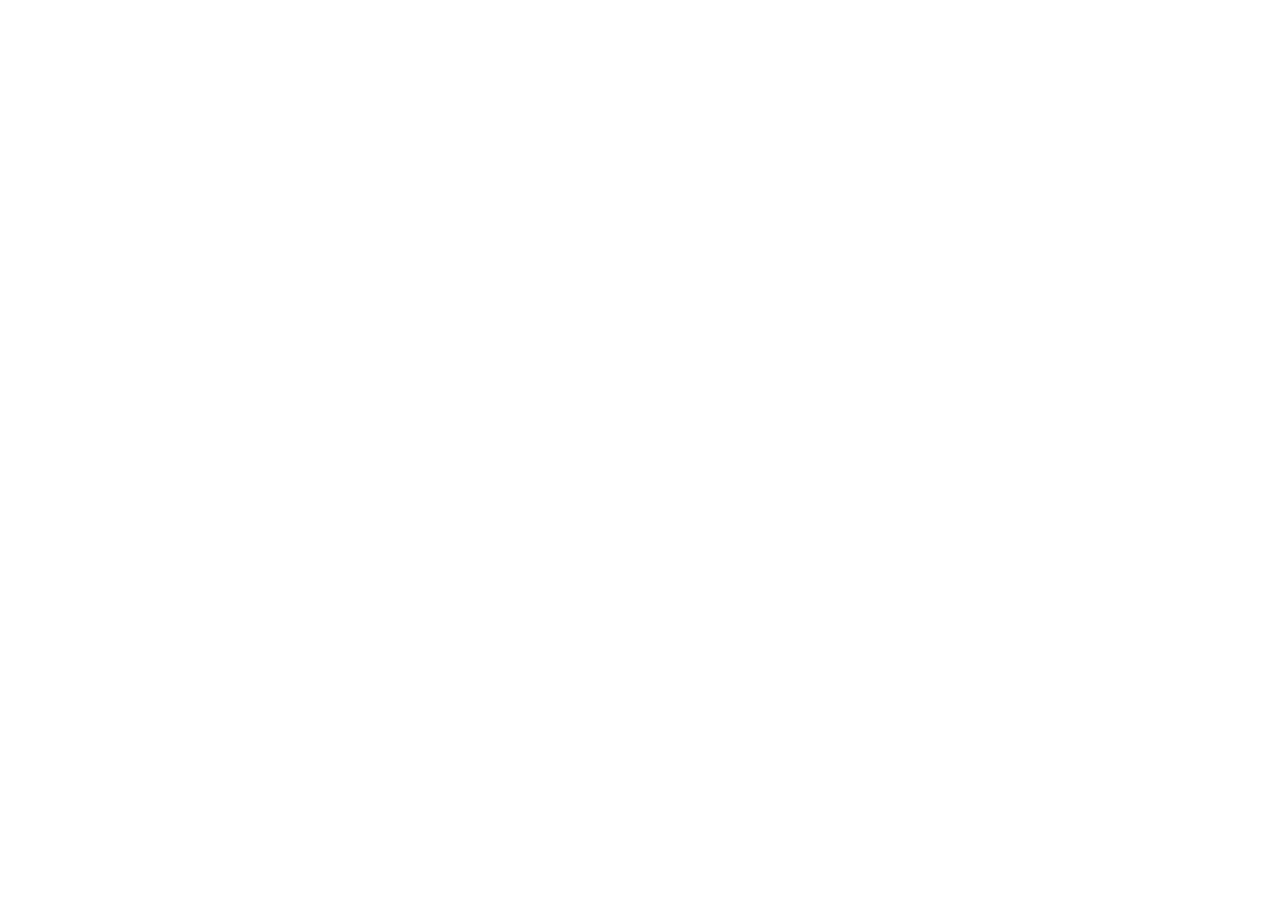
==== JavaScript-CursoV/Aulas/Aula012ex/HorárioVerify/index.html @ 7813f3b2 "Aula12ex" ====
<!DOCTYPE html>
<html lang="en">
<head>
    <meta charset="UTF-8">
    <meta name="viewport" content="width=device-width, initial-scale=1.0">
    <title>SeuHorário</title>
</head>
<body>
    
</body>
</html>
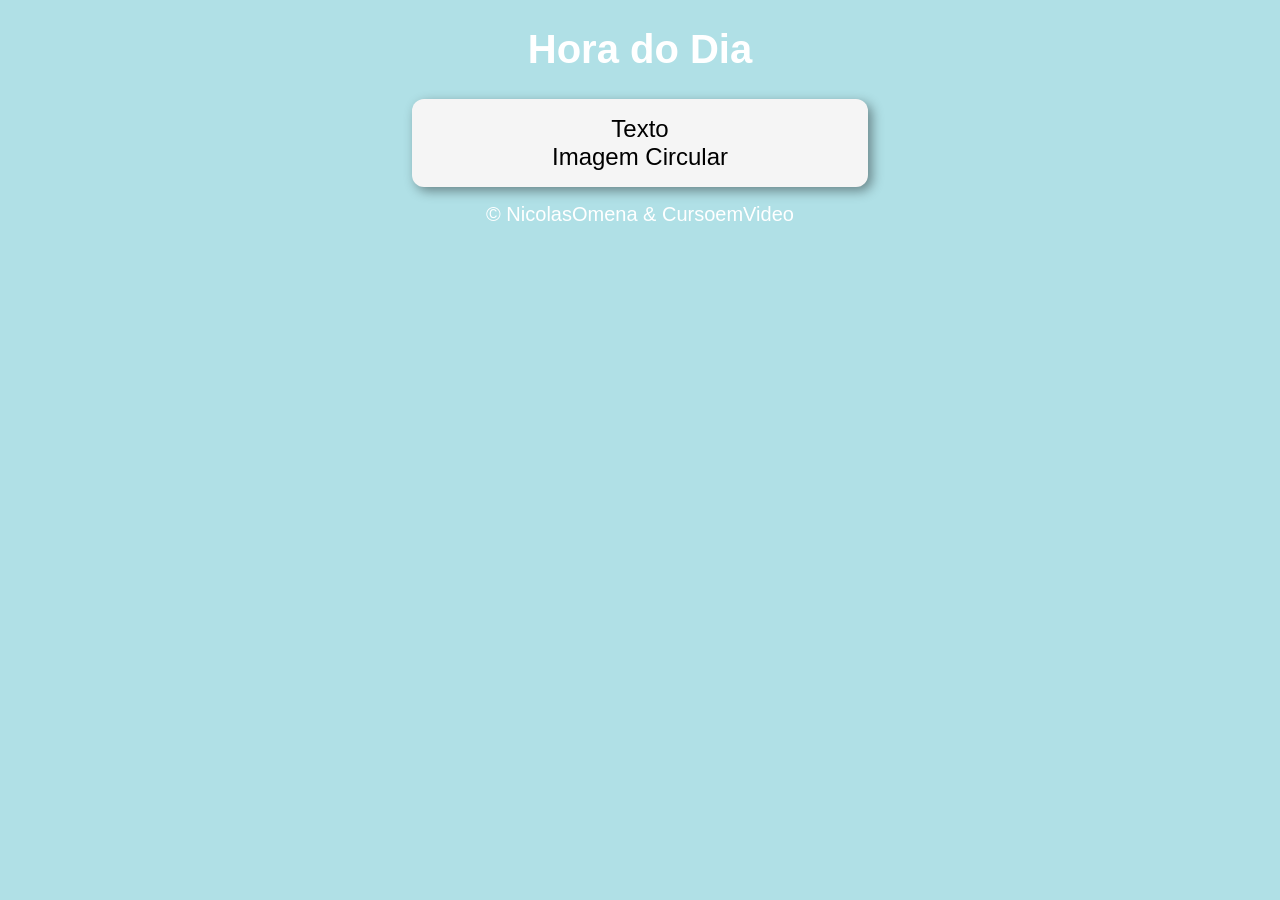
==== commit f37f1942: "Inicio Exercício" ====
--- a/JavaScript-CursoV/Aulas/Aula012ex/HorárioVerify/index.html
+++ b/JavaScript-CursoV/Aulas/Aula012ex/HorárioVerify/index.html
@@ -4,8 +4,21 @@
     <meta charset="UTF-8">
     <meta name="viewport" content="width=device-width, initial-scale=1.0">
     <title>SeuHorário</title>
+    <link rel="stylesheet" href="style.css">
 </head>
 <body>
-    
+    <header>
+        <h1>Hora do Dia</h1>
+    </header>
+    <section>
+        <div id="Texto">
+            Texto
+        </div>
+        <div id="Imagem" >
+            Imagem Circular
+        </div>
+    </section>
+    <footer>&copy; NicolasOmena & CursoemVideo</footer>
+    <script src="script.js"></script>
 </body>
 </html>
--- a/JavaScript-CursoV/Aulas/Aula012ex/HorárioVerify/style.css
+++ b/JavaScript-CursoV/Aulas/Aula012ex/HorárioVerify/style.css
@@ -0,0 +1,32 @@
+body{
+    background: powderblue;
+    color: white;
+    font: normal 15pt Arial;
+    
+}
+
+header{
+    text-align: center;
+}
+
+section{
+    background: whitesmoke;
+    border-radius: 12px;
+    padding: 16px;
+    width: 424px;
+    margin: auto;
+
+    font-size: 24px;
+    text-align: center;
+    color: black;
+    box-shadow: 4px 4px 12px rgba(0, 0, 0, 0.407) ;
+}
+
+div{
+
+}
+
+footer{
+    padding: 16px;
+    text-align: center;
+}
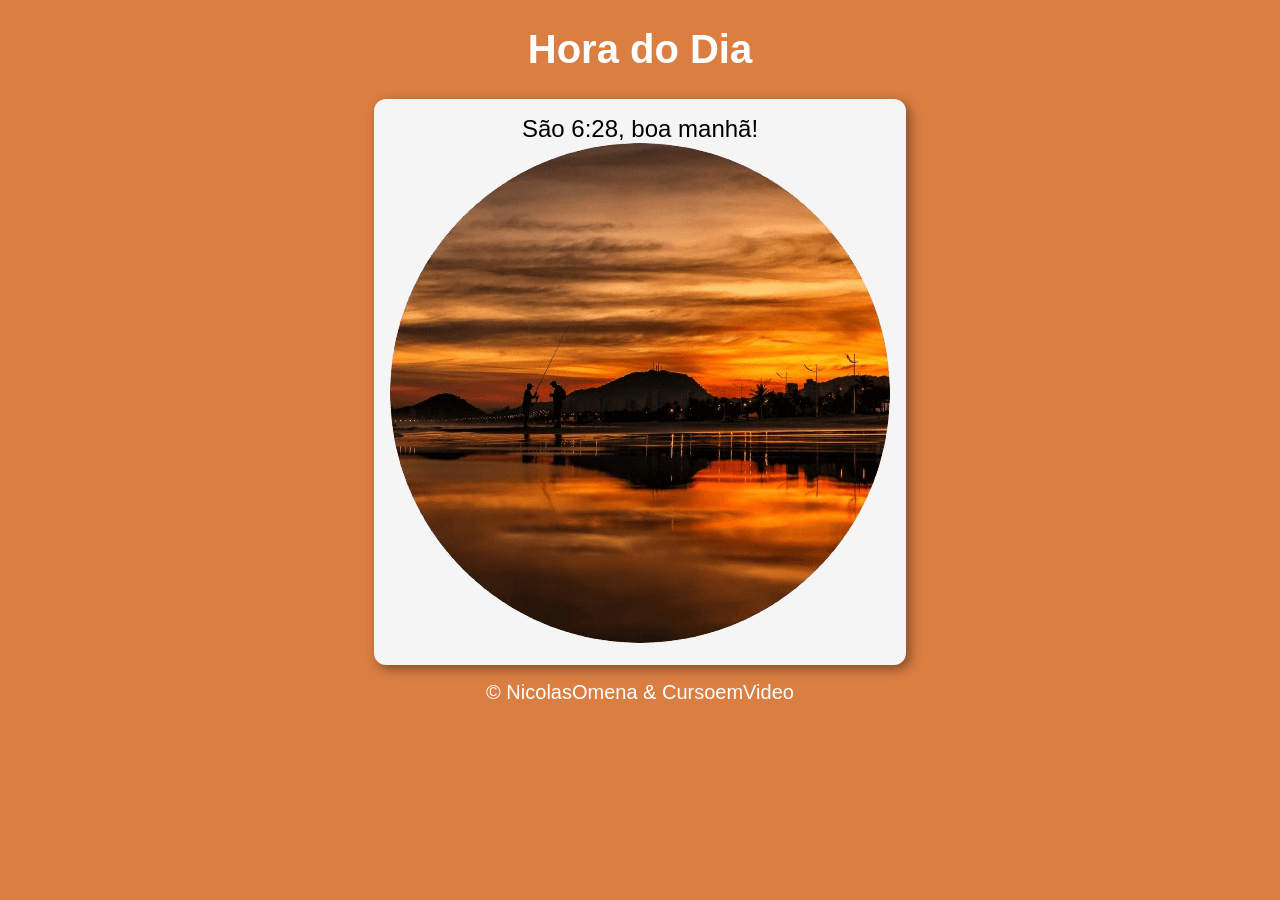
==== commit c2137909: "ex012HorarioVerify Conclusão do exercício básico de JavaScript do Curso em vídeo para criar um site " ====
--- a/JavaScript-CursoV/Aulas/Aula012ex/HorárioVerify/index.html
+++ b/JavaScript-CursoV/Aulas/Aula012ex/HorárioVerify/index.html
@@ -6,16 +6,16 @@
     <title>SeuHorário</title>
     <link rel="stylesheet" href="style.css">
 </head>
-<body>
+<body   onload="carregar()"> 
     <header>
         <h1>Hora do Dia</h1>
     </header>
     <section>
-        <div id="Texto">
-            Texto
+        <div id="msg">
+            Aqui vai aparecer a mensagem...
         </div>
-        <div id="Imagem" >
-            Imagem Circular
+        <div id="foto" >
+            <img id="imagem" src="Imagens/ManhaOtimizada.png" alt="MorningImage" srcset="">
         </div>
     </section>
     <footer>&copy; NicolasOmena & CursoemVideo</footer>
--- a/JavaScript-CursoV/Aulas/Aula012ex/HorárioVerify/style.css
+++ b/JavaScript-CursoV/Aulas/Aula012ex/HorárioVerify/style.css
@@ -13,7 +13,7 @@
     background: whitesmoke;
     border-radius: 12px;
     padding: 16px;
-    width: 424px;
+    width: 500px;
     margin: auto;
 
     font-size: 24px;
